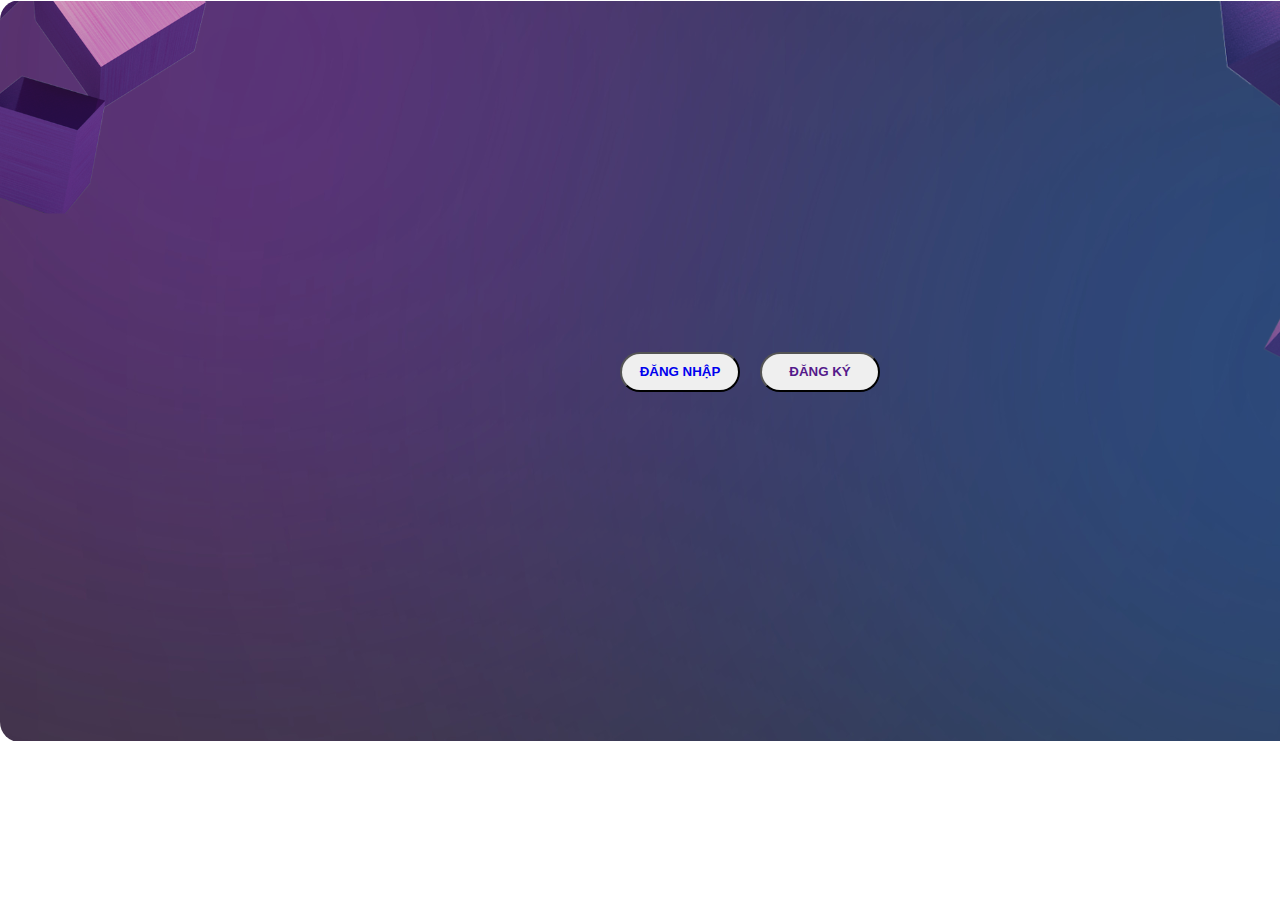
==== home.html @ 55fc6e04 "1910-1127" ====
<!DOCTYPE html>
<html lang="en">
<head>
    <meta charset="UTF-8">
    <meta name="viewport" content="width=device-width, initial-scale=1.0">
    <title>Model Thuật Toán</title>
    <link rel="stylesheet" href="home.css">
    <link rel="icon" href="https://th.bing.com/th/id/OIP.EF7FIBn7w8OltAzBNF0wUgHaE8?pid=ImgDet&w=675&h=450&rs=1">
</head>
<body>
    <!-- main -->
    <main>
        <button>
            <a href="index.html">ĐĂNG NHẬP</a>
        </button>

        <button>
            <a href="">ĐĂNG KÝ</a>
        </button>
    </main>
    
</body>
</html>
---- home.css ----
* {
    padding: 0;
    margin: 0;
  }
  body {
    margin: auto;
    width: 1500px;
    height: 740px;
    font-family: Arial, Helvetica, sans-serif;
  }
  /* main */
  main{
    padding-top: 1.5px;
    width: 1500px;
    height: 740px;
    border-radius: 20px;
    background-position: center;
    background-image: url("data/img/background.png");
    background-size: 100%;
    background-repeat: no-repeat;
    display: flex;
    justify-content: center;
    align-items: center;
    gap: 20px;
  }

main button{
    width: 120px;
    height: 40px;
    border-radius: 20px;
    font-weight: bold;
}
main button:hover{
    transform: scale(0.94);
    transition: 0.2s ease-in-out;
}


main button a{
  text-decoration: none;
}
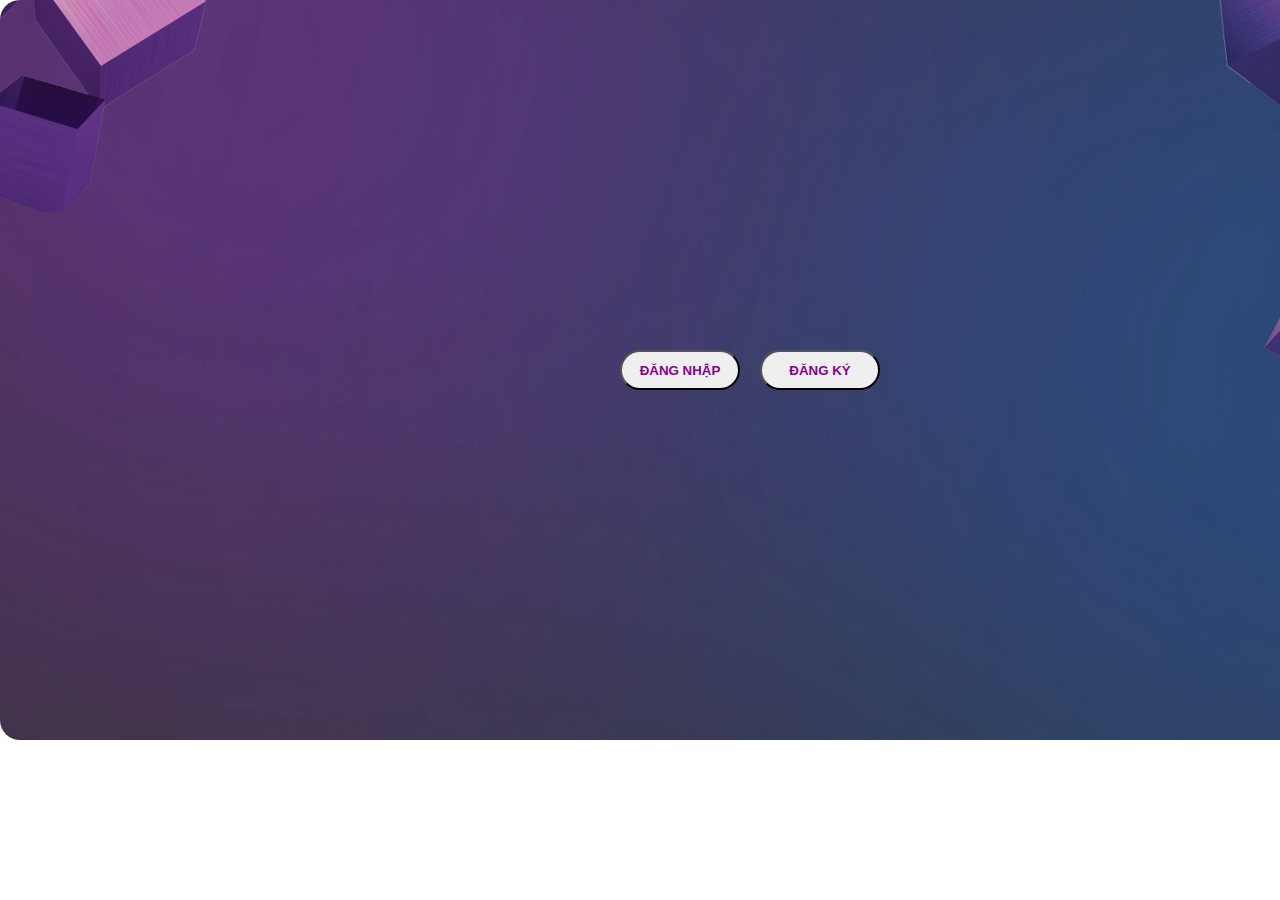
==== commit a4379c5b: "1910-555" ====
--- a/home.html
+++ b/home.html
@@ -10,14 +10,37 @@
 <body>
     <!-- main -->
     <main>
-        <button>
-            <a href="index.html">ĐĂNG NHẬP</a>
+        <button onclick="dangnhap()">
+            ĐĂNG NHẬP
         </button>
 
         <button>
-            <a href="">ĐĂNG KÝ</a>
+            ĐĂNG KÝ
         </button>
+
+        <!-- Popup đăng nhập -->
+        <div id="login" class="dn">
+            <div class="move">
+                <p onclick="close_login()" >x</p>
+            </div>
+
+            <form action="login.php" method="post">
+                <div class="form-group">
+                    <label for="username">Tài Khoản:</label>
+                    <input type="text" id="username" name="username" required>
+                </div>
+                <div class="form-group">
+                    <label for="password">Mật Khẩu:</label>
+                    <input type="password" id="password" name="password" required>
+                </div>
+                <button type="submit">Đăng Nhập</button>
+            </form>
+        </div>
+
+        <!-- Box-black -->
+        <div id="phu"></div>
     </main>
     
+    <script src="home.js"></script>
 </body>
 </html>--- a/home.css
+++ b/home.css
@@ -11,7 +11,7 @@
   }
   /* main */
   main{
-    padding-top: 1.5px;
+    position: relative;
     width: 1500px;
     height: 740px;
     border-radius: 20px;
@@ -30,6 +30,7 @@
     height: 40px;
     border-radius: 20px;
     font-weight: bold;
+    color: darkmagenta;
 }
 main button:hover{
     transform: scale(0.94);
@@ -37,6 +38,81 @@
 }
 
 
-main button a{
-  text-decoration: none;
+/* Popup đăng nhập */
+.dn{
+  z-index: 2;
+  display: none;
+  position: absolute;
+  width: 400px;
+  height: 300px;
+  border-radius: 20px;
+  background-image: linear-gradient(to bottom right, rgb(239, 236, 239), rgb(153, 192, 243)); 
 }
+
+.dn form{
+  margin-top: 50px;
+  width: 400px;
+  height: 290px;
+  display: flex;
+  flex-direction: column;
+  align-items: center;
+  font-size: 16px;
+  font-weight: bold;
+}
+
+.form-group {
+  width: 250px;
+  display: flex;
+  height: 50px;
+  align-items: center;
+  justify-content: space-between;
+}
+
+.dn button{
+  margin-top: 20px;
+}
+
+.dn input{
+  width: 140px;
+  height: 30px;
+  border-radius: 20px;
+  background-color: antiquewhite;
+  padding-left: 15px;
+}
+/* close login */
+.move{
+  margin-top: 10px;
+  position: absolute;
+  width: 390px;
+  height: 25px;
+  display: flex;
+  justify-content: flex-end;
+  align-items: center;
+  padding-right: 10px;
+}
+
+.move p{
+  padding: 5px 10px;
+  border-radius: 50%;
+  opacity: 0.8;
+  color: azure;
+  background-color: red;
+}
+
+.move p:hover{
+  cursor: pointer;
+  transform: scale(0.93);
+  transition: 0.2s ease-in-out;
+}
+
+/* box-black */
+#phu{
+  position: absolute;
+  opacity: 0.5;
+  background-color: black;
+  z-index: 1;
+  width: 1500px;
+  height: 740px;
+  display: none;
+  border-radius: 20px;
+}